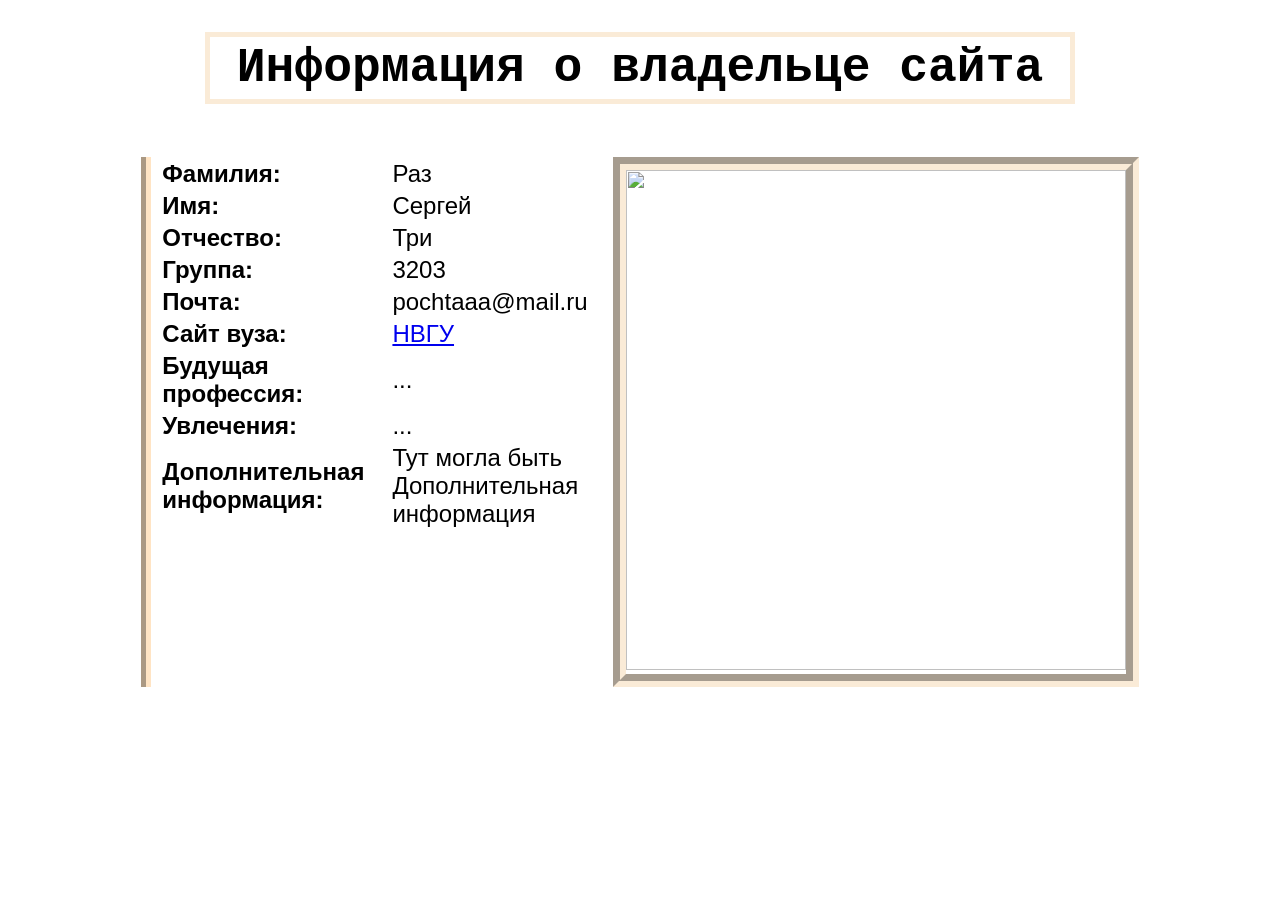
==== index.html @ 2dd4daac "Update and rename zad2.html to index.html" ====
<!DOCTYPE html>
<html lang="ru" dir="ltr">
  <head>
    <meta charset="utf-8">
    <link rel="stylesheet" href="zad2.css">
    <title>Сайт о студенте</title>
    <h1>
        Информация о владельце сайта
    </h1>
  </head>
  <body background="image3.jpeg">

    <div class="container">
        <div class="text">
             <table>
                <tr>
                    <th >Фамилия:</th>
                    <td>Раз</td>
                </tr>
                <tr>
                    <th>Имя:</th>
                    <td>Сергей</td>
                </tr>
                <tr>
                    <th>Отчество:</th>
                    <td>Три</td>
                </tr>
                <tr>
                    <th>Группа:</th>
                    <td>3203</td>
                </tr>
                <tr>
                    <th>Почта:</th>
                    <td>pochtaaa@mail.ru</td>
                </tr>
                <tr>
                    <th>Сайт вуза:</th>
                    <td>
                        <a href="nvsu.ru">НВГУ </a>
                    </td>
                </tr>
                <tr>
                    <th>Будущая профессия:</th>
                    <td>...</td>
                </tr>
                <tr>
                    <th>Увлечения:</th>
                    <td>...</td>
                </tr>
                <tr>
                    <th>Дополнительная информация:</th>
                    <td>Тут могла быть Дополнительная информация</td>
                </tr>
                </table>
        </div>
        
        <div class="imagee">
            <img src="image.png"
                width="500"
                height="500">
        </div>
    </div>
  </body>
</html>
---- zad2.css ----
h1{
    
    text-align: center;
    border-style:solid;
    border-color:antiquewhite;
    border-width: 4pt;
    padding: 3pt;
    font-size: 36pt;
    font-family: Courier;
    word-wrap: normal;
    max-width: max-content;
    padding-left: 20pt;
    padding-right: 20pt;
    margin-left: auto;
    margin-right: auto;
    
}

.container{
    display: flex;
    margin-top: 40pt;
    margin-left: 100pt;
    margin-right: 100pt;
    
}

.text{
    flex:1;
    font-family: sans-serif;
    padding-left: 6pt;
    font-size: 18pt;
    text-align: left;
    border-color: bisque;
    border-left-style:groove;
    border-left-width: 8pt;
}
.imagee{
    float: right;
    border-style: groove; 
    border-width: 10pt;
    border-color:antiquewhite;
}

th{
    padding-right: 10pt;
}
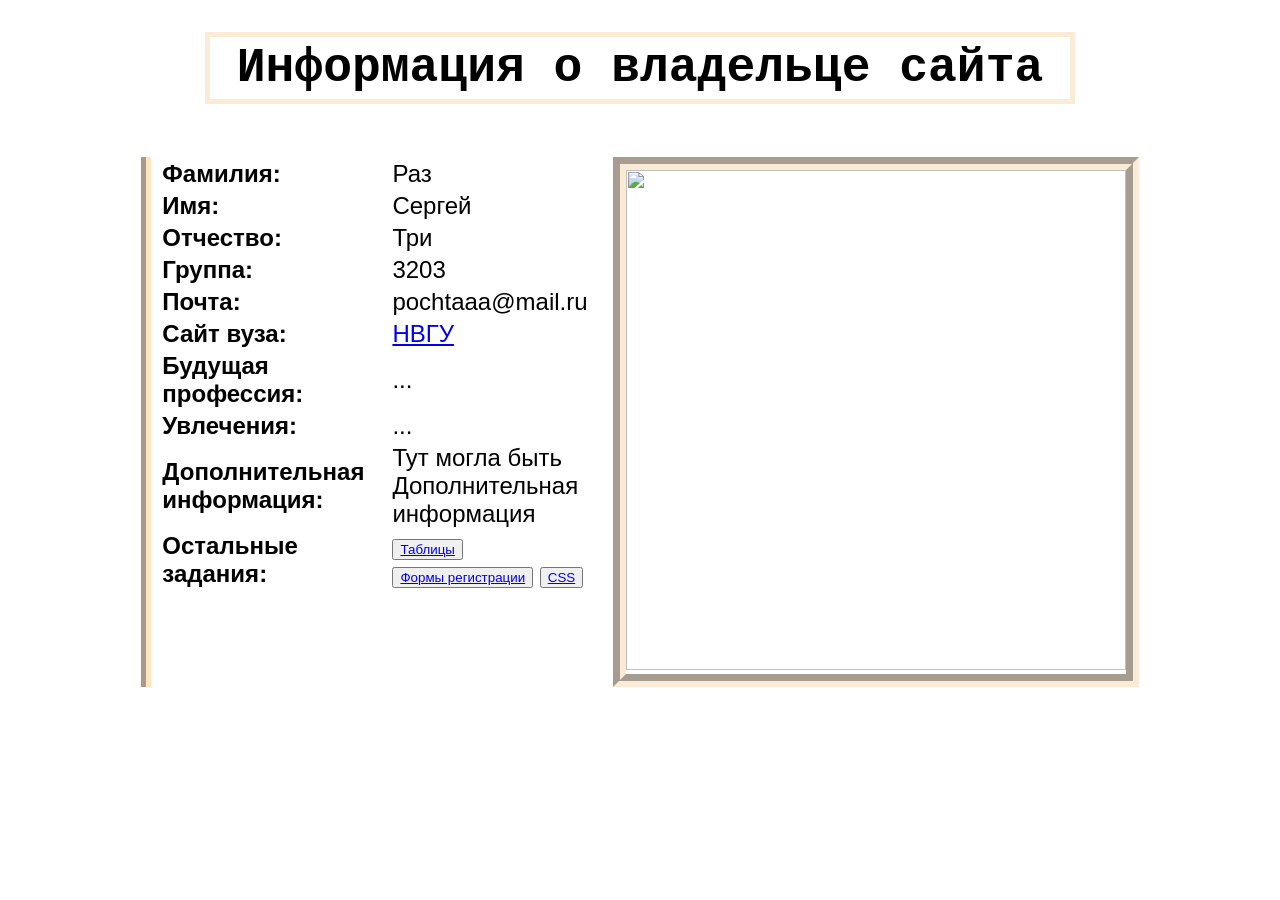
==== commit a78c175f: "Update and rename zad2.html to index.html" ====
--- a/index.html
+++ b/index.html
@@ -9,7 +9,7 @@
     </h1>
   </head>
   <body background="image3.jpeg">
-
+    
     <div class="container">
         <div class="text">
              <table>
@@ -51,7 +51,29 @@
                     <th>Дополнительная информация:</th>
                     <td>Тут могла быть Дополнительная информация</td>
                 </tr>
-                </table>
+                <tr>
+                    <th>
+                        Остальные задания:
+                    </th>
+                    <td>
+                        <button class="nav-btn">
+                            <a href="zad3.html">
+                                Таблицы
+                            </a>
+                        </button>
+                        <button class="nav-btn">
+                            <a href="zad5.html">
+                                Формы регистрации
+                            </a>
+                        </button>
+                        <button class="nav-btn">
+                            <a href="zad6.html">
+                                CSS
+                            </a>
+                        </button>
+                    </td>
+                </tr>
+            </table>
         </div>
         
         <div class="imagee">
@@ -60,6 +82,8 @@
                 height="500">
         </div>
     </div>
+
+    
   </body>
 </html>
 
